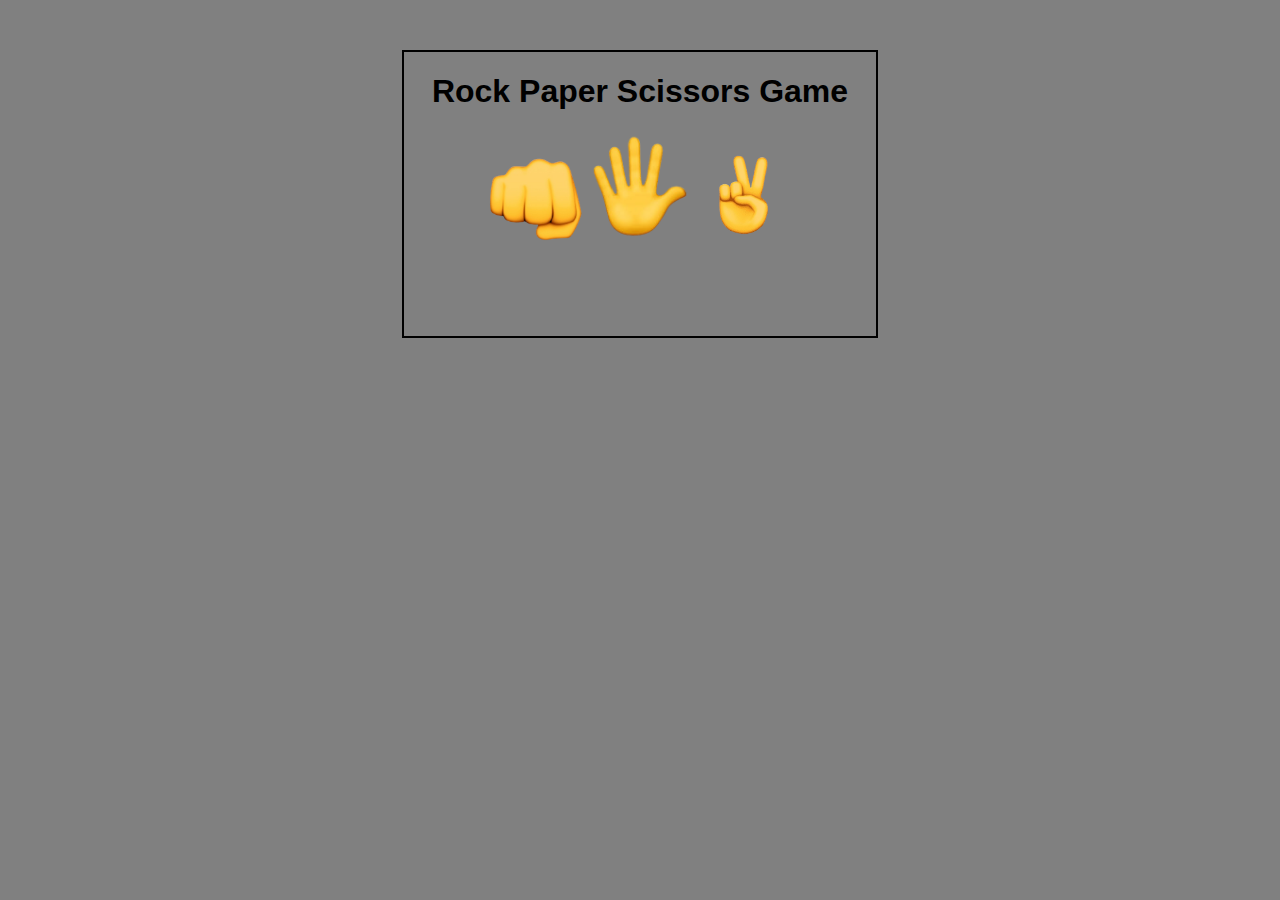
==== Rock Paper Scissors/index.html @ 6de1f8eb "konga updated" ====
<!DOCTYPE html>
<html lang="en">
<head>
    <meta charset="UTF-8">
    <meta name="viewport" content="width=device-width, initial-scale=1.0">
    <title>Rock Paper Scissors</title>
    <link rel="stylesheet" href="style.css">
</head>
<body>
    <div class="main-container">

        <h1>Rock Paper Scissors Game</h1>

        <img src="rock.png" alt="rock" onclick="play('rock')">
        <img src="paper.png" alt="paper" onclick="play('paper')">
        <img src="scissors.png" alt="scissors" onclick="play('scissors')"> <br><br>
       
        <p id="yourChoice"></p>
        <p id="computerChoice"></p>
        <p id="result"></p>
    
    </div>
   

    <script src="index.js"></script>
</body>
</html>
---- Rock Paper Scissors/style.css ----
body{
    font-family: Verdana, Geneva, Tahoma, sans-serif;
    text-align: center;
    background-color: gray;
    color: black;
    margin: 50px;
}
.main-container{
    border: 2px solid black;
    width: 40%;
    height: auto;
    margin: 0px auto;
}

button{
  padding: 10px 20px;
  margin-bottom: 20px;
}
#result{
    display: inline-block;
    width: 35%;
    font-size: 25px;
}
img{
    width: 100px;
   
}
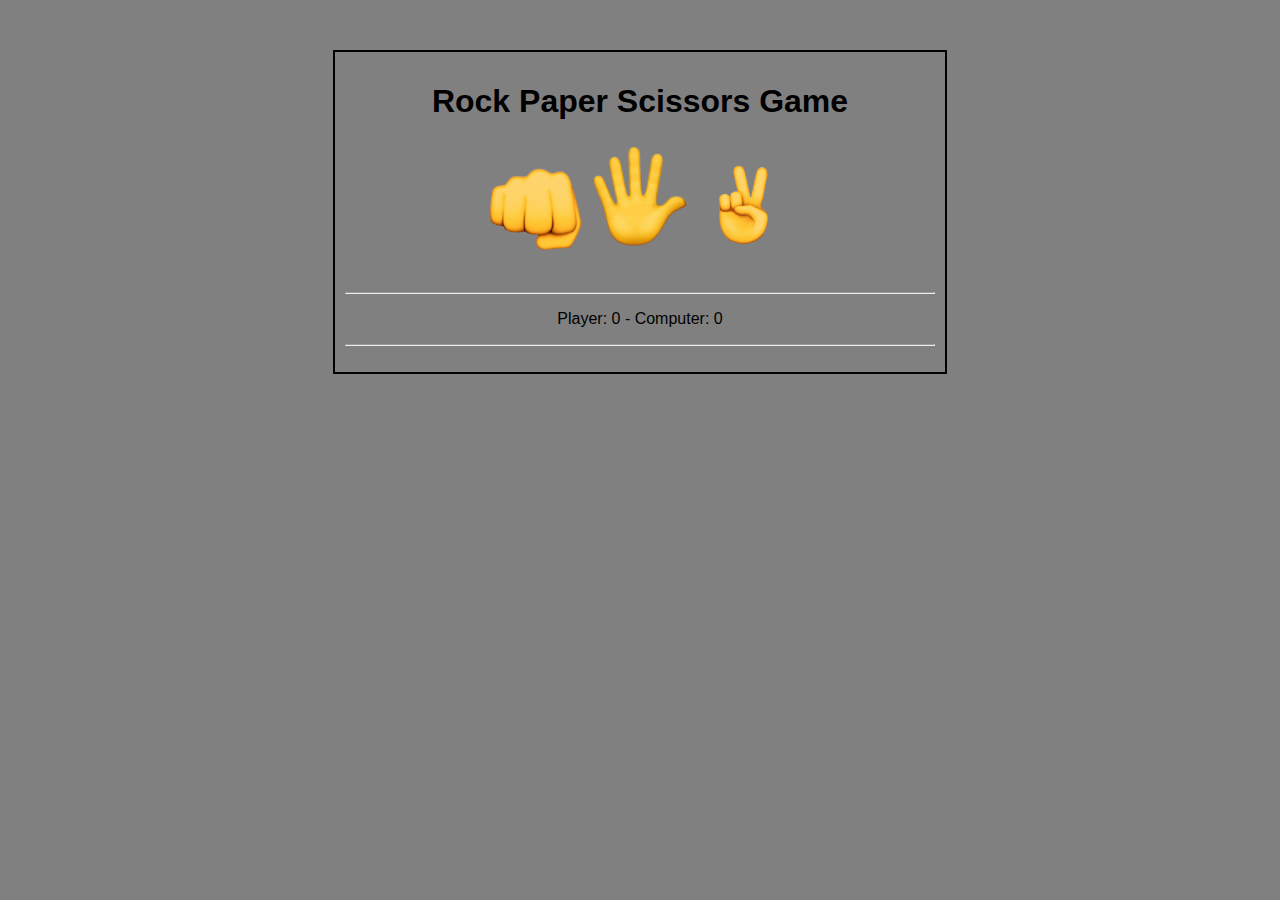
==== commit 40b0293b: "update" ====
--- a/Rock Paper Scissors/index.html
+++ b/Rock Paper Scissors/index.html
@@ -15,13 +15,17 @@
         <img src="paper.png" alt="paper" onclick="play('paper')">
         <img src="scissors.png" alt="scissors" onclick="play('scissors')"> <br><br>
        
-        <p id="yourChoice"></p>
+    
+        <p id="playerChoice"></p>
         <p id="computerChoice"></p>
         <p id="result"></p>
-    
+        <hr>
+        <p id="score">Player: 0 - Computer: 0</p>
+        <hr>
+        <p id="finalResult"></p>
+
     </div>
    
-
     <script src="index.js"></script>
 </body>
 </html>
--- a/Rock Paper Scissors/style.css
+++ b/Rock Paper Scissors/style.css
@@ -7,9 +7,10 @@
 }
 .main-container{
     border: 2px solid black;
-    width: 40%;
+    width: 50%;
     height: auto;
     margin: 0px auto;
+    padding: 10px;
 }
 
 button{
@@ -17,11 +18,26 @@
   margin-bottom: 20px;
 }
 #result{
-    display: inline-block;
-    width: 35%;
+    display: block;
+    margin: 0 auto;
     font-size: 25px;
 }
 img{
     width: 100px;
    
-}+}
+
+
+@media screen and (max-width: 750px) {
+    img{
+        width: 50px;
+    }
+
+    #result{
+        font-size: 15px;
+    }
+    h1{
+        font-size: 25px;
+    }
+}
+
